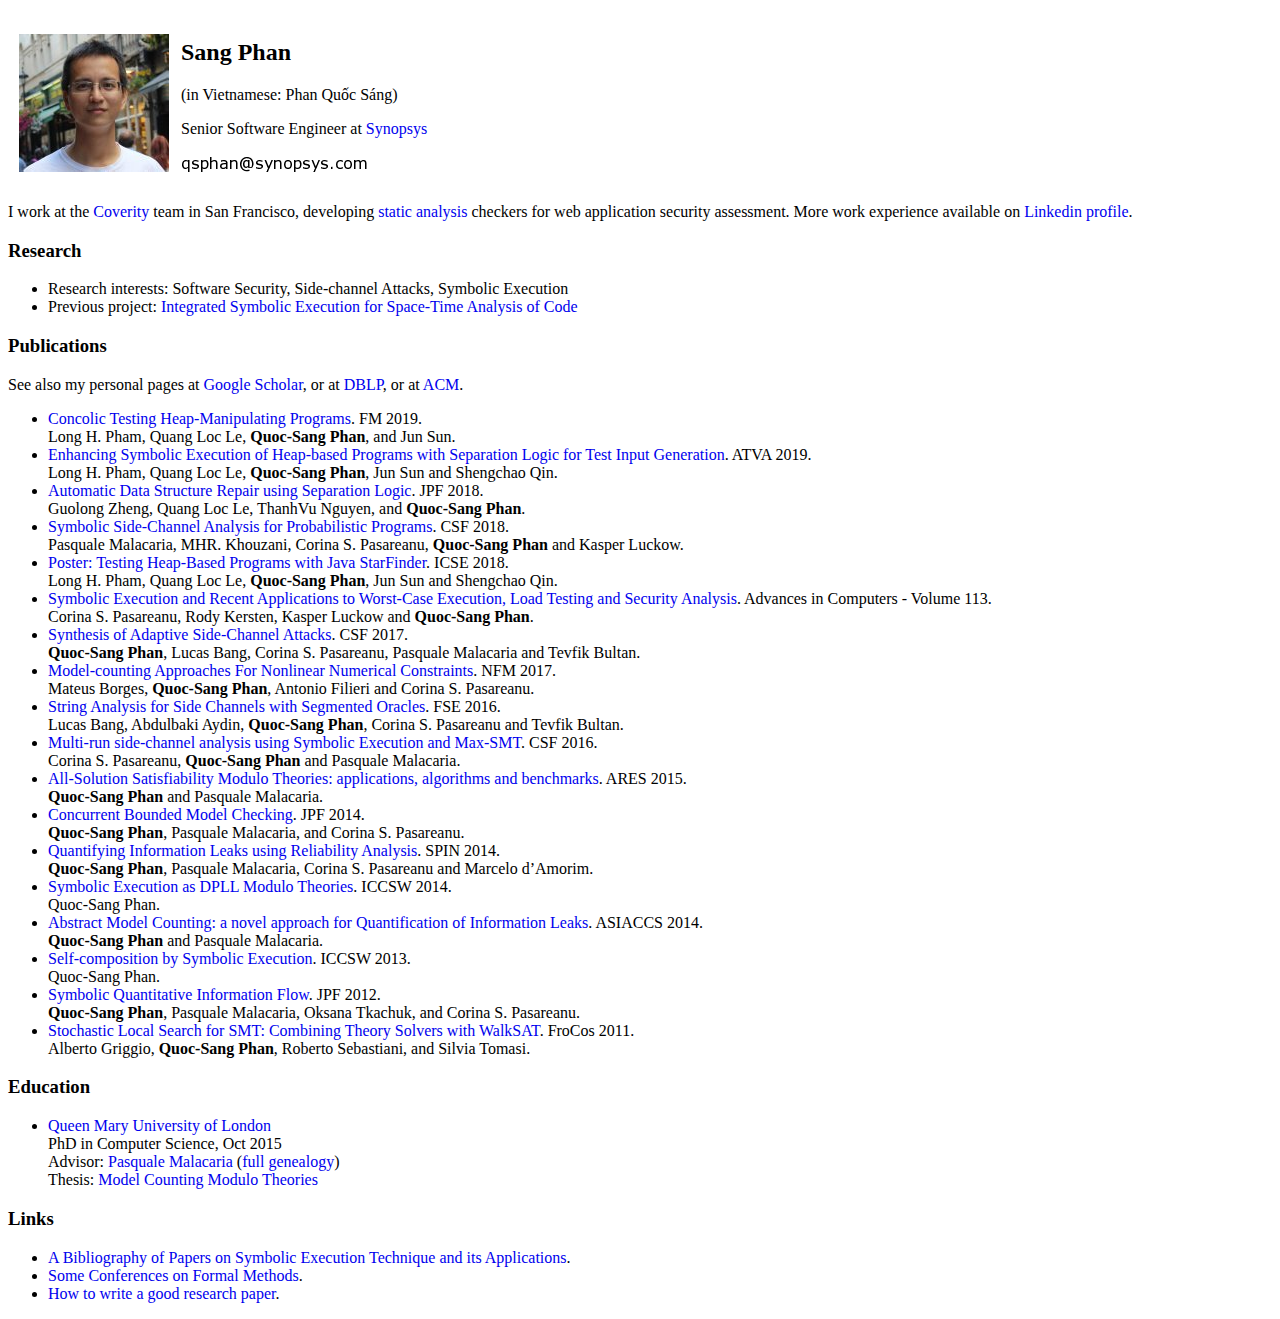
==== index.html @ 763a7111 "minor" ====
<?xml version="1.0" encoding="utf-8" ?>
<!DOCTYPE html PUBLIC "-//W3C//DTD XHTML 1.0 Strict//EN" 
	"http://www.w3.org/TR/xhtml1/DTD/xhtml1-strict.dtd">
<html xmlns="http://www.w3.org/1999/xhtml">
<head>
<link rel="stylesheet" href="style.css" />
<link rel="icon" type="image/png" href="img/phan.png" /> 
<!-- <link rel="icon" type="image/png" href="http://www.cmu.edu/favicon.ico" /> -->
<title>Quoc-Sang Phan</title>
<meta http-equiv="Content-Type" content="text/html; charset=UTF-8" />
<meta name="Description" content="Homepage of Quoc-Sang Phan" />
<meta name="Keywords" content="Quoc-Sang Phan, Quoc Sang Phan, Phan Quoc Sang, Phan Quốc Sáng" />
<meta name="revisit-after" content="3 days" />
<meta name="robots" content="all" />
<meta http-equiv="Content-Language" content="en" />
<meta name="revisit-after" content="3 days" />
<meta name="robots" content="all" />
<meta name="msvalidate.01" content="B53C41DAA37EDDDC7F4954192225C54A" />
<script type="text/javascript">
  var _gaq = _gaq || [];
  _gaq.push(['_setAccount', 'UA-26786057-1']);
  _gaq.push(['_trackPageview']);

  (function() {
    var ga = document.createElement('script'); ga.type = 'text/javascript'; ga.async = true;
    ga.src = ('https:' == document.location.protocol ? 'https://ssl' : 'http://www') + '.google-analytics.com/ga.js';

    var s = document.getElementsByTagName('script')[0]; s.parentNode.insertBefore(ga, s);
  })();
</script>
</head>

<body>
	<table cellspacing="10">
	<tr>
		<td>
			<img src="img/sang.jpg" alt="sang"/>
		</td>

		<td>
			<h2><b>Sang Phan</b></h2>
      <p>(in Vietnamese: Phan Quốc Sáng)</p>
			<p>Senior Software Engineer at <a href="https://www.synopsys.com/">Synopsys</a><br/><br/>
        <img src="img/email.png" alt="email"/>
			</p>
		</td>

	</tr>
</table>

I work at the <a href="https://www.synopsys.com/software-integrity/security-testing/static-analysis-sast.html">Coverity</a> team in San Francisco, developing <a href ="https://en.wikipedia.org/wiki/Static_program_analysis">static analysis</a> checkers for web application security assessment. More work experience available on <a href="https://www.linkedin.com/in/qsphan/">Linkedin profile</a>.
<div>
<h3>Research</h3>
<ul>
  <li>Research interests: Software Security, Side-channel Attacks, Symbolic Execution</li>
  <li>Previous project: <a href="http://sv.cmu.edu/research/cybersecurity/ISSTAC.html">Integrated Symbolic Execution for Space-Time Analysis of Code</a></li>
</ul>
</div>

<div>
<h3>Publications</h3>
See also my personal pages at <a href="http://scholar.google.co.uk/citations?user=4IkvERIAAAAJ&amp;hl=en">Google Scholar</a>, or at <a href="https://dblp.uni-trier.de/pers/hd/p/Phan:Quoc=Sang">DBLP</a>, or at <a href="http://dl.acm.org/author_page.cfm?id=81551144956">ACM</a>.
<ul>
  <li><a href="https://arxiv.org/pdf/1907.05637.pdf">Concolic Testing Heap-Manipulating Programs</a>. FM 2019.<br/>
      Long H. Pham, Quang Loc Le, <b>Quoc-Sang Phan</b>, and Jun Sun.
  </li> 
  <li><a href="papers/atva19.pdf">Enhancing Symbolic Execution of Heap-based Programs with Separation Logic for Test Input Generation</a>. ATVA 2019.<br/>
      Long H. Pham, Quang Loc Le, <b>Quoc-Sang Phan</b>, Jun Sun and Shengchao Qin.
  </li> 
  <li><a href="papers/jpf18.pdf">Automatic Data Structure Repair using Separation Logic</a>. JPF 2018.<br/>
      Guolong Zheng, Quang Loc Le, ThanhVu Nguyen, and <b>Quoc-Sang Phan</b>.
  </li>
  <li><a href="papers/csf18.pdf">Symbolic Side-Channel Analysis for Probabilistic Programs</a>. CSF 2018.<br/>
      Pasquale Malacaria, MHR. Khouzani, Corina S. Pasareanu, <b>Quoc-Sang Phan</b> and Kasper Luckow.
  </li>
  <li><a href="papers/icse18.pdf">Poster: Testing Heap-Based Programs with Java StarFinder</a>. ICSE 2018.<br/>
      Long H. Pham, Quang Loc Le, <b>Quoc-Sang Phan</b>, Jun Sun and Shengchao Qin.
  </li>
  <li><a href="papers/aic113.pdf">Symbolic Execution and Recent Applications to Worst-Case Execution, Load Testing and Security Analysis</a>. Advances in Computers - Volume 113.<br/>
      Corina S. Pasareanu, Rody Kersten, Kasper Luckow and <b>Quoc-Sang Phan</b>.
  </li>
  <li><a href="papers/csf17.pdf">Synthesis of Adaptive Side-Channel Attacks</a>. CSF 2017.<br/>
      <b>Quoc-Sang Phan</b>, Lucas Bang, Corina S. Pasareanu, Pasquale Malacaria and Tevfik Bultan.
  </li>
  <li><a href="papers/nfm17.pdf">Model-counting Approaches For Nonlinear Numerical Constraints</a>. NFM 2017.<br/>
      Mateus Borges, <b>Quoc-Sang Phan</b>, Antonio Filieri and Corina S. Pasareanu.
  </li>
  <li><a href="papers/fse16.pdf">String Analysis for Side Channels with Segmented Oracles</a>. FSE 2016.<br/>
      Lucas Bang, Abdulbaki Aydin, <b>Quoc-Sang Phan</b>, Corina S. Pasareanu and Tevfik Bultan.
  </li>
  <li><a href="papers/csf16.pdf">Multi-run side-channel analysis using Symbolic Execution and Max-SMT</a>. CSF 2016.<br/>
      Corina S. Pasareanu, <b>Quoc-Sang Phan</b> and Pasquale Malacaria.
  </li>
  <li><a href="papers/ares15.pdf">All-Solution Satisfiability Modulo Theories: applications, algorithms and benchmarks</a>. ARES 2015.<br/>
      <b>Quoc-Sang Phan</b> and Pasquale Malacaria.
  </li>
  <li><a href="papers/jpf14.pdf">Concurrent Bounded Model Checking</a>. JPF 2014.<br/>
      <b>Quoc-Sang Phan</b>, Pasquale Malacaria, and Corina S. Pasareanu.
  </li>
  <li><a href="papers/spin14.pdf">Quantifying Information Leaks using Reliability Analysis</a>. SPIN 2014.<br/>
      <b>Quoc-Sang Phan</b>, Pasquale Malacaria, Corina S. Pasareanu and Marcelo d’Amorim.
  </li>
  <li><a href="papers/iccsw14.pdf">Symbolic Execution as DPLL Modulo Theories</a>. ICCSW 2014.<br/>
      Quoc-Sang Phan.
  </li> 
  <li><a href="papers/asiaccs14.pdf">Abstract Model Counting: a novel approach for Quantification of Information Leaks</a>. ASIACCS 2014.<br/>
      <b>Quoc-Sang Phan</b> and Pasquale Malacaria.
  </li> 
  <li><a href="papers/iccsw13.pdf">Self-composition by Symbolic Execution</a>. ICCSW 2013.<br/>
      Quoc-Sang Phan.
  </li> 
  <li><a href="papers/paper1.pdf">Symbolic Quantitative Information Flow</a>. JPF 2012.<br/>
      <b>Quoc-Sang Phan</b>, Pasquale Malacaria, Oksana Tkachuk, and Corina S. Pasareanu.
  </li>
  <li><a href="papers/frocos11.pdf">Stochastic Local Search for SMT: Combining Theory Solvers with WalkSAT</a>. FroCos 2011.<br/>
      Alberto Griggio, <b>Quoc-Sang Phan</b>, Roberto Sebastiani, and Silvia Tomasi.
  </li>
</ul>
</div>

<!--
<div>
<h3>Academic Activities</h3>
<ul>
  <li>Subreviewer of <a href="http://www.etaps.org/index.php/2015/tacas">TACAS 2015</a>, <a href="http://issta2015.cs.uoregon.edu/">ISSTA 2015</a>, <a href="http://www.etaps.org/2016/tacas">TACAS 2016</a>.</li>
  <li>Program Committee member of <a href="http://i-cav.org/2015/evaluation/">CAVART 2015</a>.</li>
</ul>
</div>
-->

<div>
<h3>Education</h3>
<ul>
  <li><a href="http://www.qmul.ac.uk">Queen Mary University of London</a><br/>
	PhD in Computer Science, Oct 2015<br/>
  Advisor: <a href="http://www.eecs.qmul.ac.uk/~pm">Pasquale Malacaria</a> (<a href="genealogy/index.html">full genealogy</a>) <br/>
  Thesis: <a href="https://qmro.qmul.ac.uk/xmlui/handle/123456789/15130">Model Counting Modulo Theories</a>
  </li>
</ul>
</div>

<div>
<h3>Links</h3>
<ul>
  <li><a href="https://github.com/saswatanand/symexbib">A Bibliography of Papers on Symbolic Execution Technique and its Applications</a>.</li>
  <li><a href="http://lipn.univ-paris13.fr/~andre/conferences.php">Some Conferences on Formal Methods</a>.</li>
  <li><a href="https://www.microsoft.com/en-us/research/academic-program/write-great-research-paper/">How to write a good research paper</a>.</li>
<!--  <li>My profile at <a href="http://conf.researchr.org/profile/quocsangphan">researchr.org</a>.</li>
-->
</ul>
</div>

<script type="text/javascript">
var sc_project=7426339; 
var sc_invisible=1; 
var sc_security="4d051697"; 
</script>
<script type="text/javascript"
src="http://www.statcounter.com/counter/counter_xhtml.js"></script>

</body>
</html>
---- style.css ----
a:link {
    text-decoration: none;
}

a:visited {
    text-decoration: none;
}

a:hover {
    text-decoration: underline;
}

a:active {
    text-decoration: underline;
}

.center-obj {
text-align: center;
}

object {border:0}
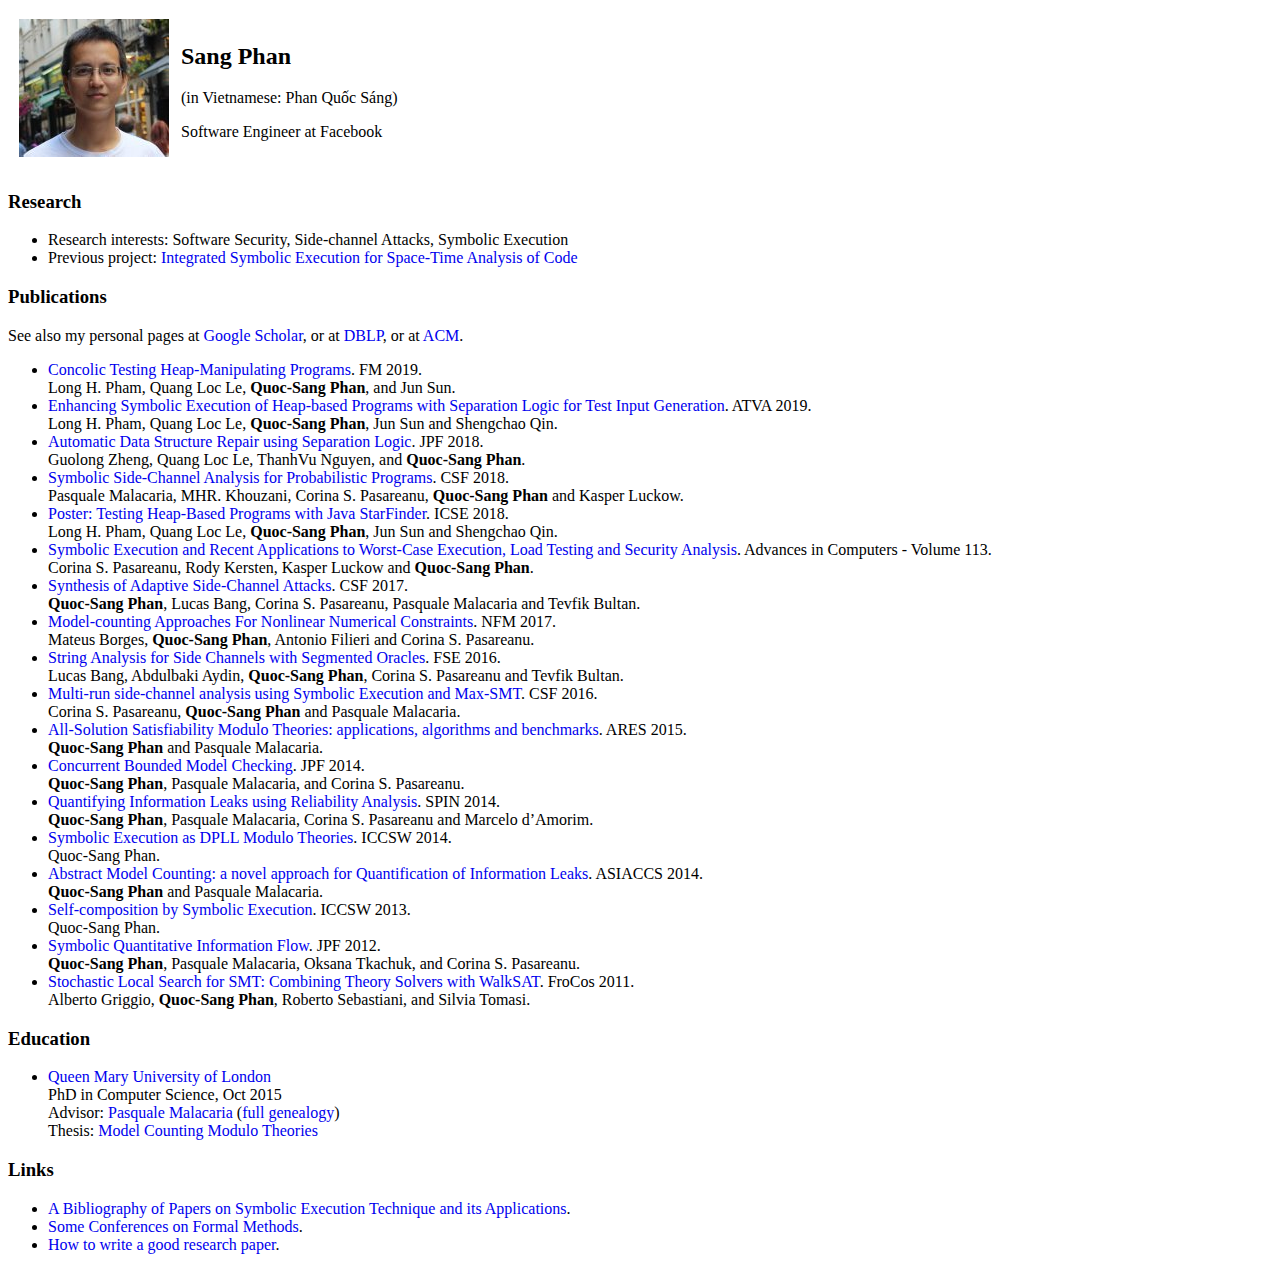
==== commit 9d8b15b5: "update" ====
--- a/index.html
+++ b/index.html
@@ -40,15 +40,13 @@
 		<td>
 			<h2><b>Sang Phan</b></h2>
       <p>(in Vietnamese: Phan Quốc Sáng)</p>
-			<p>Senior Software Engineer at <a href="https://www.synopsys.com/">Synopsys</a><br/><br/>
-        <img src="img/email.png" alt="email"/>
+			<p>Software Engineer at Facebook
 			</p>
 		</td>
 
 	</tr>
 </table>
 
-I work at the <a href="https://www.synopsys.com/software-integrity/security-testing/static-analysis-sast.html">Coverity</a> team in San Francisco, developing <a href ="https://en.wikipedia.org/wiki/Static_program_analysis">static analysis</a> checkers for web application security assessment. More work experience available on <a href="https://www.linkedin.com/in/qsphan/">Linkedin profile</a>.
 <div>
 <h3>Research</h3>
 <ul>
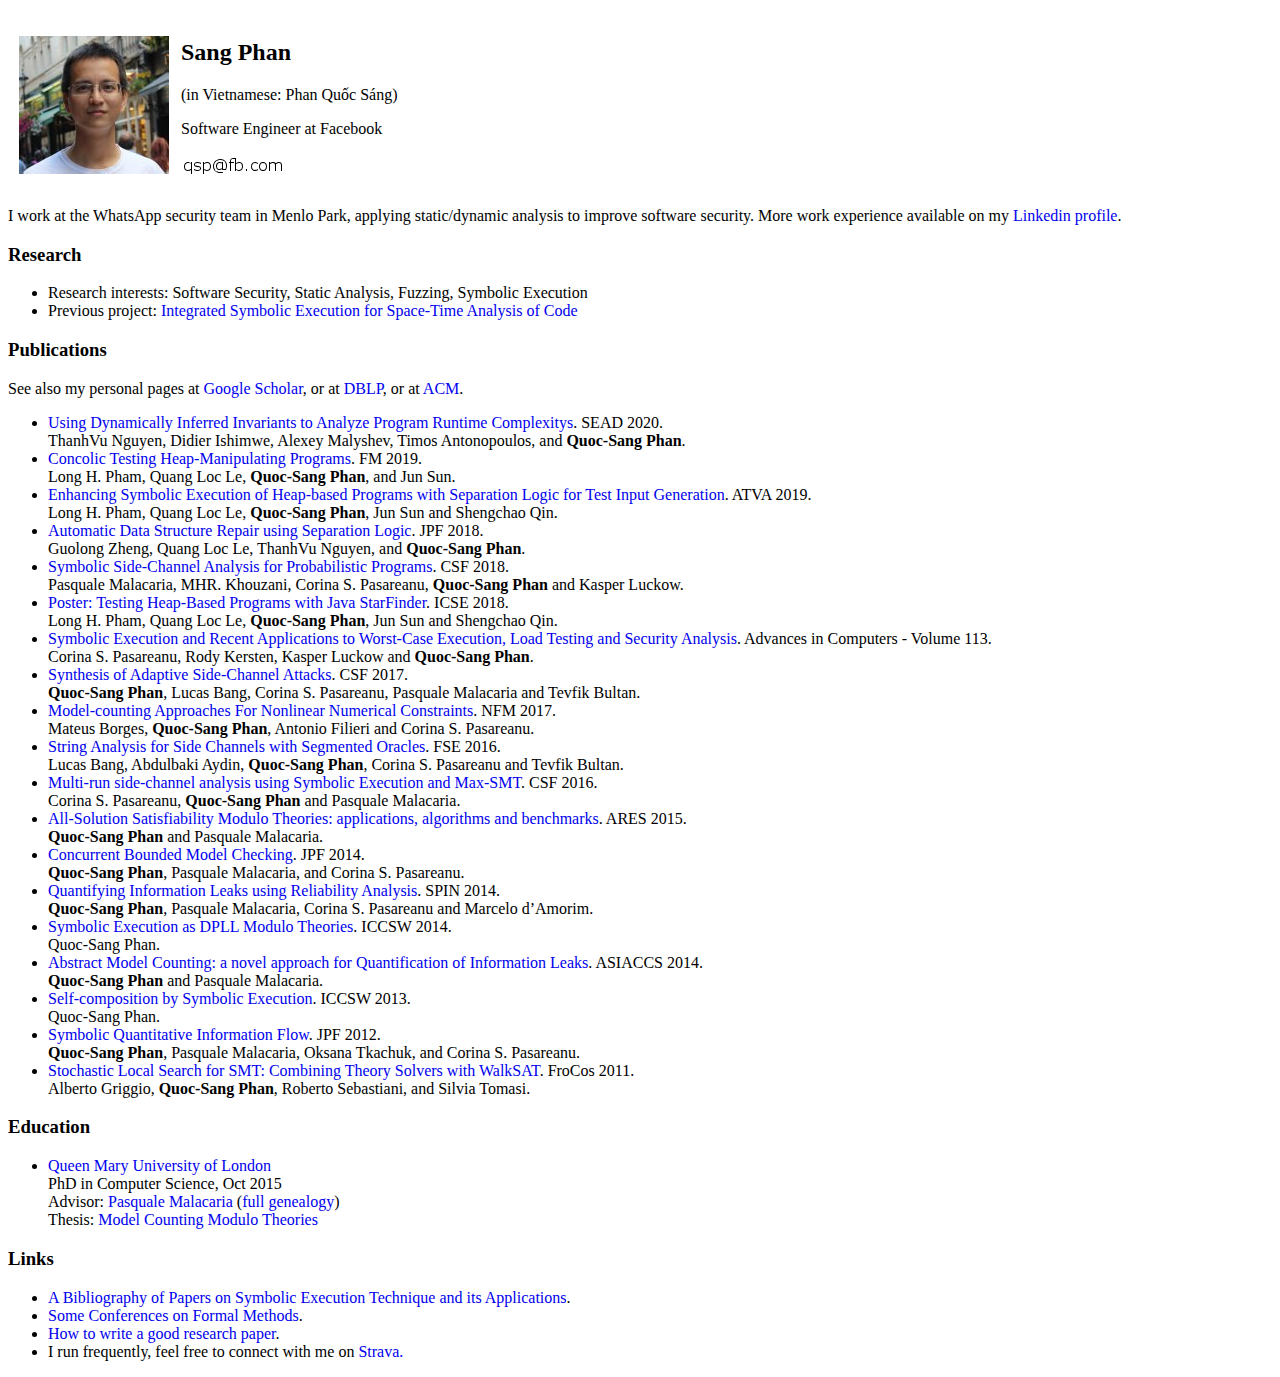
==== commit 5838def6: "update" ====
--- a/index.html
+++ b/index.html
@@ -40,17 +40,18 @@
 		<td>
 			<h2><b>Sang Phan</b></h2>
       <p>(in Vietnamese: Phan Quốc Sáng)</p>
-			<p>Software Engineer at Facebook
+			<p>Software Engineer at Facebook<br/><br/>
+                        <img src="img/email.png" alt="email"/>
 			</p>
 		</td>
 
 	</tr>
 </table>
-
+I work at the WhatsApp security team in Menlo Park, applying static/dynamic analysis to improve software security. More work experience available on my <a href="https://www.linkedin.com/in/qsphan/">Linkedin profile</a>.
 <div>
 <h3>Research</h3>
 <ul>
-  <li>Research interests: Software Security, Side-channel Attacks, Symbolic Execution</li>
+  <li>Research interests: Software Security, Static Analysis, Fuzzing, Symbolic Execution</li>
   <li>Previous project: <a href="http://sv.cmu.edu/research/cybersecurity/ISSTAC.html">Integrated Symbolic Execution for Space-Time Analysis of Code</a></li>
 </ul>
 </div>
@@ -59,6 +60,9 @@
 <h3>Publications</h3>
 See also my personal pages at <a href="http://scholar.google.co.uk/citations?user=4IkvERIAAAAJ&amp;hl=en">Google Scholar</a>, or at <a href="https://dblp.uni-trier.de/pers/hd/p/Phan:Quoc=Sang">DBLP</a>, or at <a href="http://dl.acm.org/author_page.cfm?id=81551144956">ACM</a>.
 <ul>
+  <li><a href="papers/sead20.pdf">Using Dynamically Inferred Invariants to Analyze Program Runtime Complexitys</a>. SEAD 2020.<br/>
+      ThanhVu Nguyen, Didier Ishimwe, Alexey Malyshev, Timos Antonopoulos, and <b>Quoc-Sang Phan</b>.
+  </li>
   <li><a href="https://arxiv.org/pdf/1907.05637.pdf">Concolic Testing Heap-Manipulating Programs</a>. FM 2019.<br/>
       Long H. Pham, Quang Loc Le, <b>Quoc-Sang Phan</b>, and Jun Sun.
   </li> 
@@ -143,6 +147,7 @@
   <li><a href="https://github.com/saswatanand/symexbib">A Bibliography of Papers on Symbolic Execution Technique and its Applications</a>.</li>
   <li><a href="http://lipn.univ-paris13.fr/~andre/conferences.php">Some Conferences on Formal Methods</a>.</li>
   <li><a href="https://www.microsoft.com/en-us/research/academic-program/write-great-research-paper/">How to write a good research paper</a>.</li>
+  <li>I run frequently, feel free to connect with me on <a href="https://www.strava.com/athletes/69244264">Strava.</li>
 <!--  <li>My profile at <a href="http://conf.researchr.org/profile/quocsangphan">researchr.org</a>.</li>
 -->
 </ul>
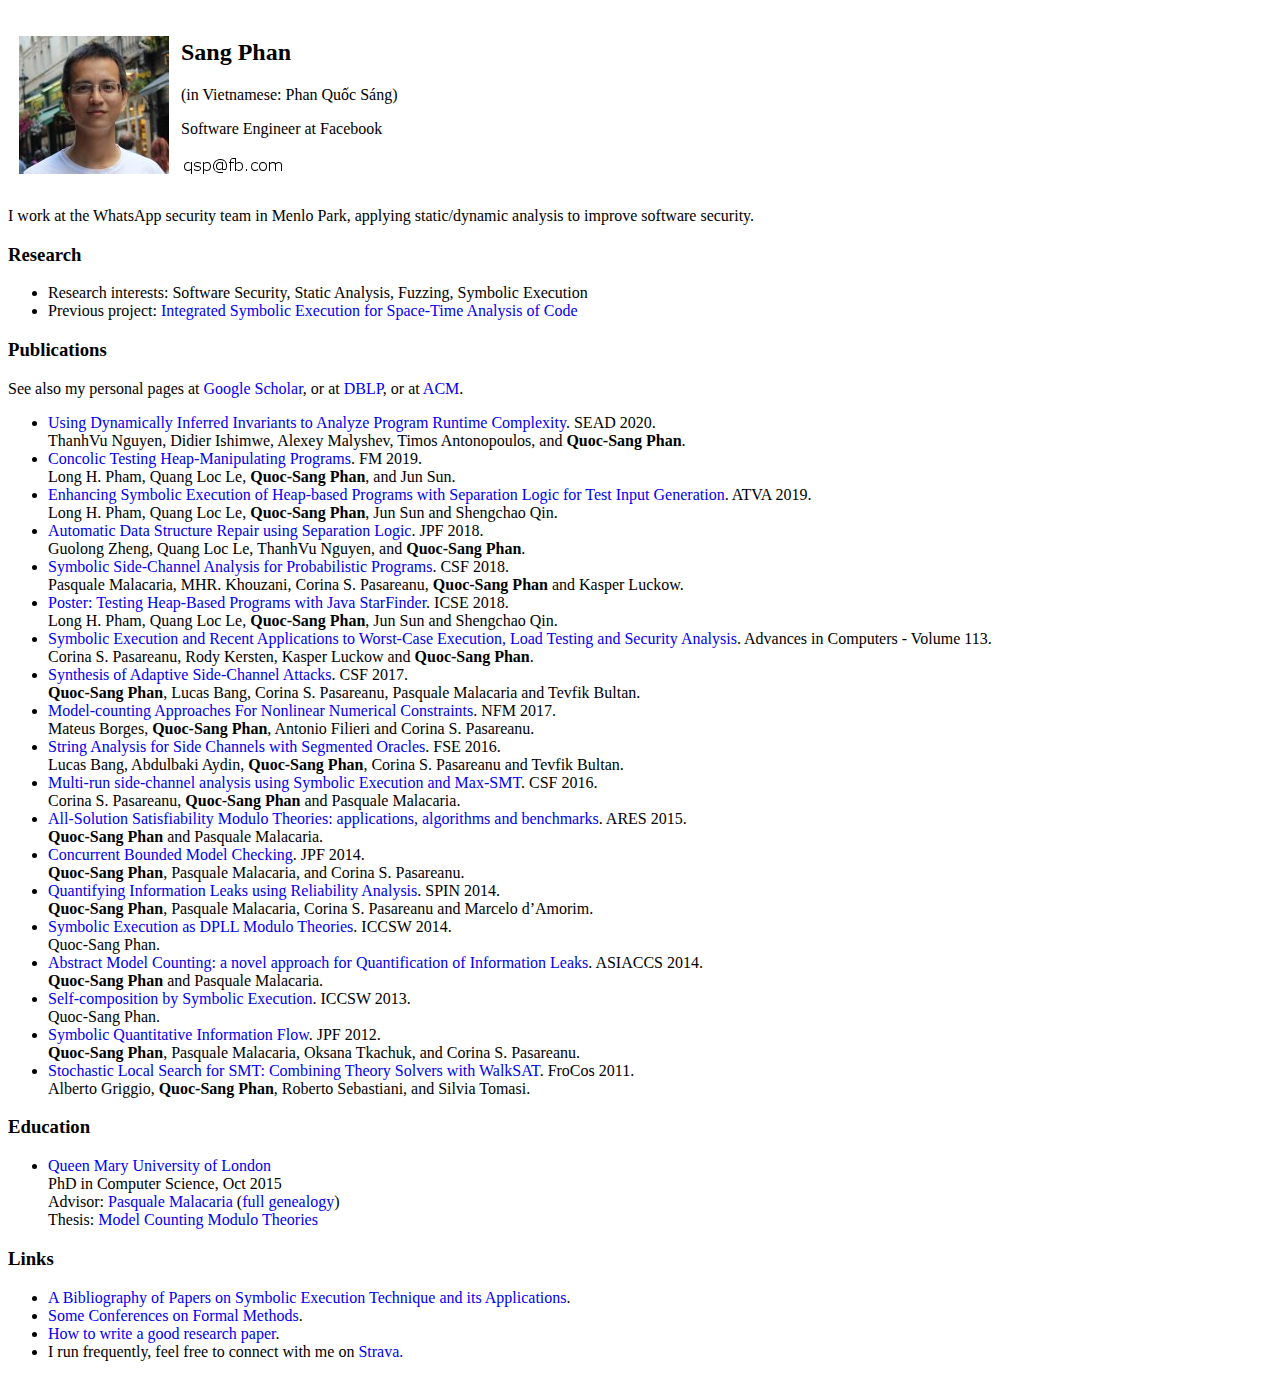
==== commit 2cb851b5: "minor" ====
--- a/index.html
+++ b/index.html
@@ -47,7 +47,7 @@
 
 	</tr>
 </table>
-I work at the WhatsApp security team in Menlo Park, applying static/dynamic analysis to improve software security. More work experience available on my <a href="https://www.linkedin.com/in/qsphan/">Linkedin profile</a>.
+I work at the WhatsApp security team in Menlo Park, applying static/dynamic analysis to improve software security. <!--More work experience available on my <a href="https://www.linkedin.com/in/qsphan/">Linkedin profile</a>.-->
 <div>
 <h3>Research</h3>
 <ul>
@@ -60,7 +60,7 @@
 <h3>Publications</h3>
 See also my personal pages at <a href="http://scholar.google.co.uk/citations?user=4IkvERIAAAAJ&amp;hl=en">Google Scholar</a>, or at <a href="https://dblp.uni-trier.de/pers/hd/p/Phan:Quoc=Sang">DBLP</a>, or at <a href="http://dl.acm.org/author_page.cfm?id=81551144956">ACM</a>.
 <ul>
-  <li><a href="papers/sead20.pdf">Using Dynamically Inferred Invariants to Analyze Program Runtime Complexitys</a>. SEAD 2020.<br/>
+  <li><a href="papers/sead20.pdf">Using Dynamically Inferred Invariants to Analyze Program Runtime Complexity</a>. SEAD 2020.<br/>
       ThanhVu Nguyen, Didier Ishimwe, Alexey Malyshev, Timos Antonopoulos, and <b>Quoc-Sang Phan</b>.
   </li>
   <li><a href="https://arxiv.org/pdf/1907.05637.pdf">Concolic Testing Heap-Manipulating Programs</a>. FM 2019.<br/>
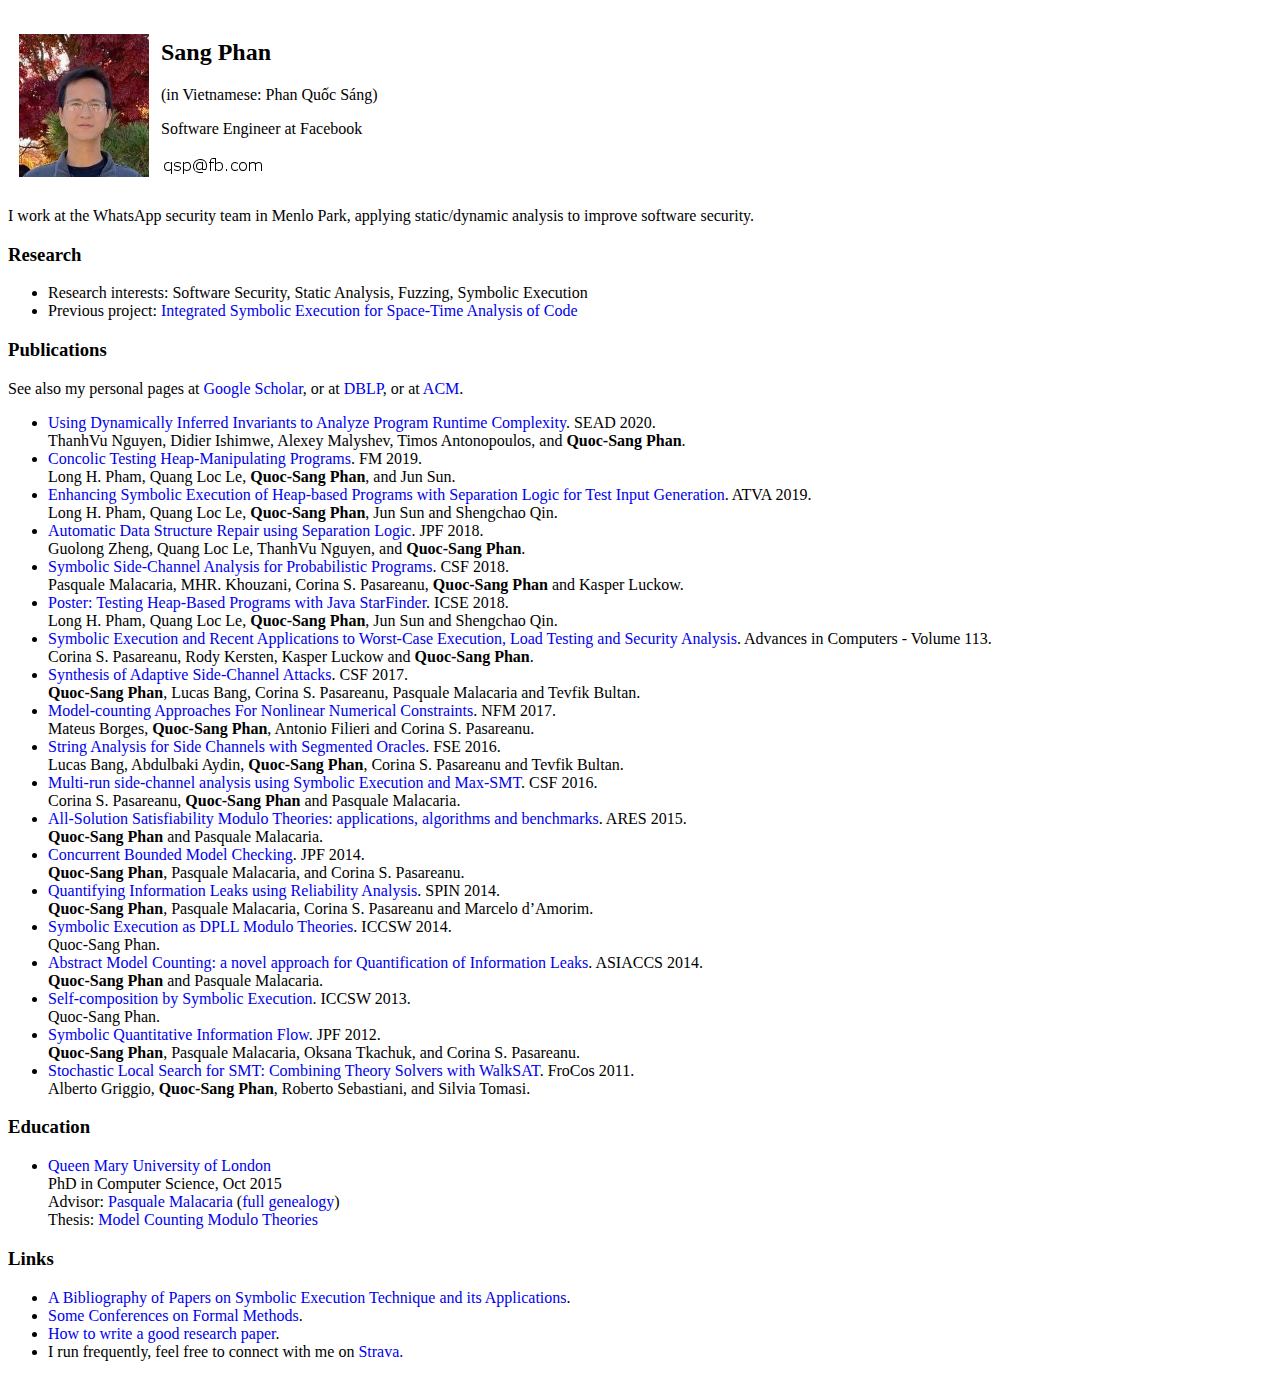
==== commit ab270f9d: "minor" ====
--- a/index.html
+++ b/index.html
@@ -34,7 +34,7 @@
 	<table cellspacing="10">
 	<tr>
 		<td>
-			<img src="img/sang.jpg" alt="sang"/>
+			<img src="img/sang.jpg" alt="sang" width="130"/>
 		</td>
 
 		<td>
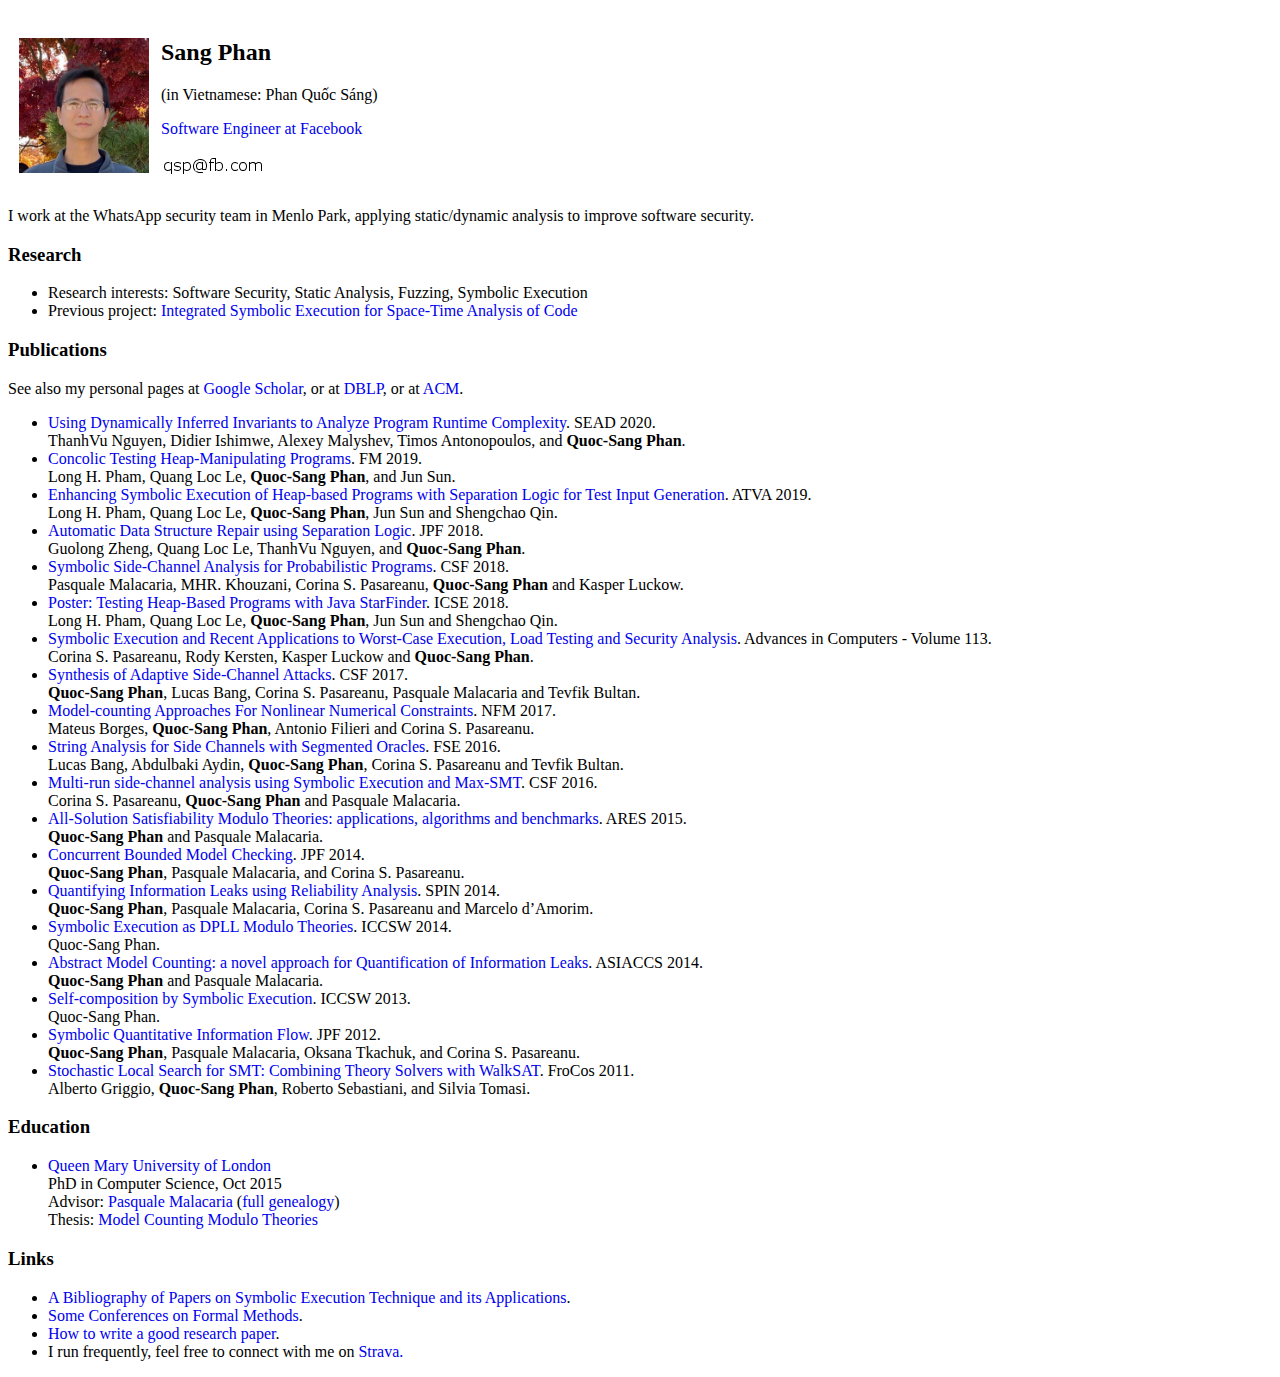
==== commit 3603c05c: "minor" ====
--- a/index.html
+++ b/index.html
@@ -40,7 +40,7 @@
 		<td>
 			<h2><b>Sang Phan</b></h2>
       <p>(in Vietnamese: Phan Quốc Sáng)</p>
-			<p>Software Engineer at Facebook<br/><br/>
+			<p><a href="https://research.fb.com/people/phan-sang/">Software Engineer at Facebook</a><br/><br/>
                         <img src="img/email.png" alt="email"/>
 			</p>
 		</td>
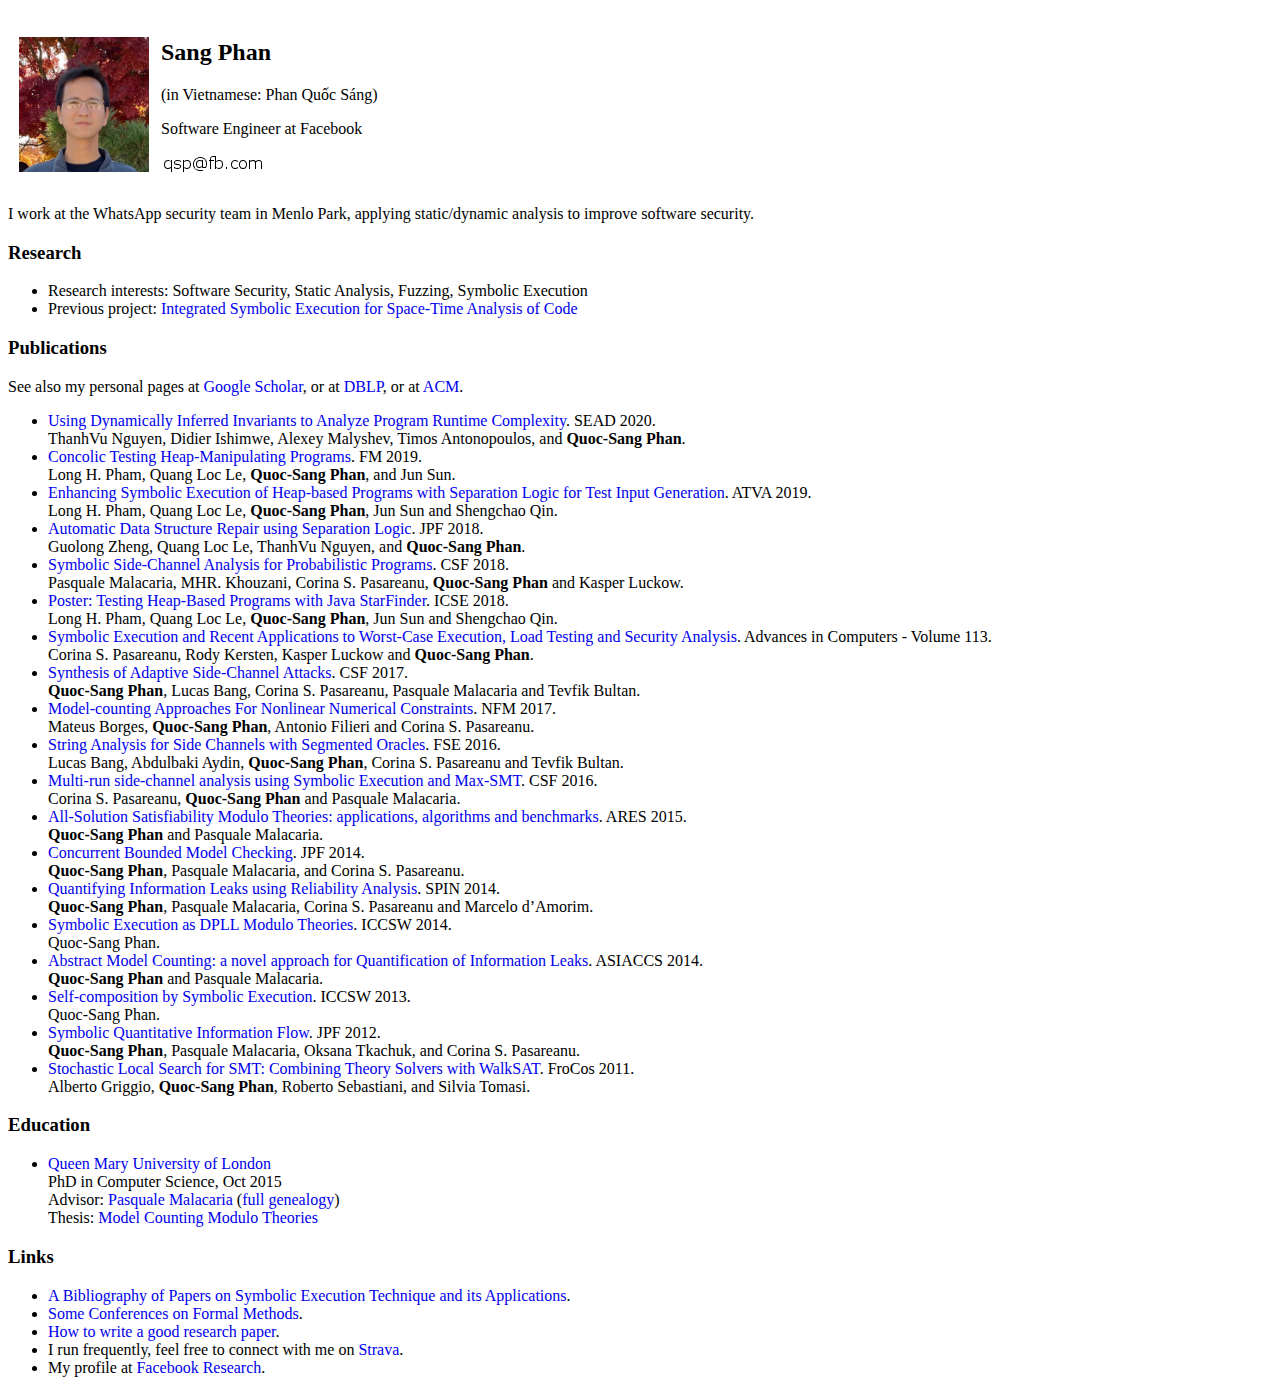
==== commit 60142797: "update" ====
--- a/index.html
+++ b/index.html
@@ -40,7 +40,7 @@
 		<td>
 			<h2><b>Sang Phan</b></h2>
       <p>(in Vietnamese: Phan Quốc Sáng)</p>
-			<p><a href="https://research.fb.com/people/phan-sang/">Software Engineer at Facebook</a><br/><br/>
+                        <p>Software Engineer at Facebook</p>
                         <img src="img/email.png" alt="email"/>
 			</p>
 		</td>
@@ -147,7 +147,8 @@
   <li><a href="https://github.com/saswatanand/symexbib">A Bibliography of Papers on Symbolic Execution Technique and its Applications</a>.</li>
   <li><a href="http://lipn.univ-paris13.fr/~andre/conferences.php">Some Conferences on Formal Methods</a>.</li>
   <li><a href="https://www.microsoft.com/en-us/research/academic-program/write-great-research-paper/">How to write a good research paper</a>.</li>
-  <li>I run frequently, feel free to connect with me on <a href="https://www.strava.com/athletes/69244264">Strava.</li>
+  <li>I run frequently, feel free to connect with me on <a href="https://www.strava.com/athletes/69244264">Strava</a>.</li>
+  <li>My profile at <a href="https://research.fb.com/people/phan-sang/">Facebook Research</a>.</li>
 <!--  <li>My profile at <a href="http://conf.researchr.org/profile/quocsangphan">researchr.org</a>.</li>
 -->
 </ul>
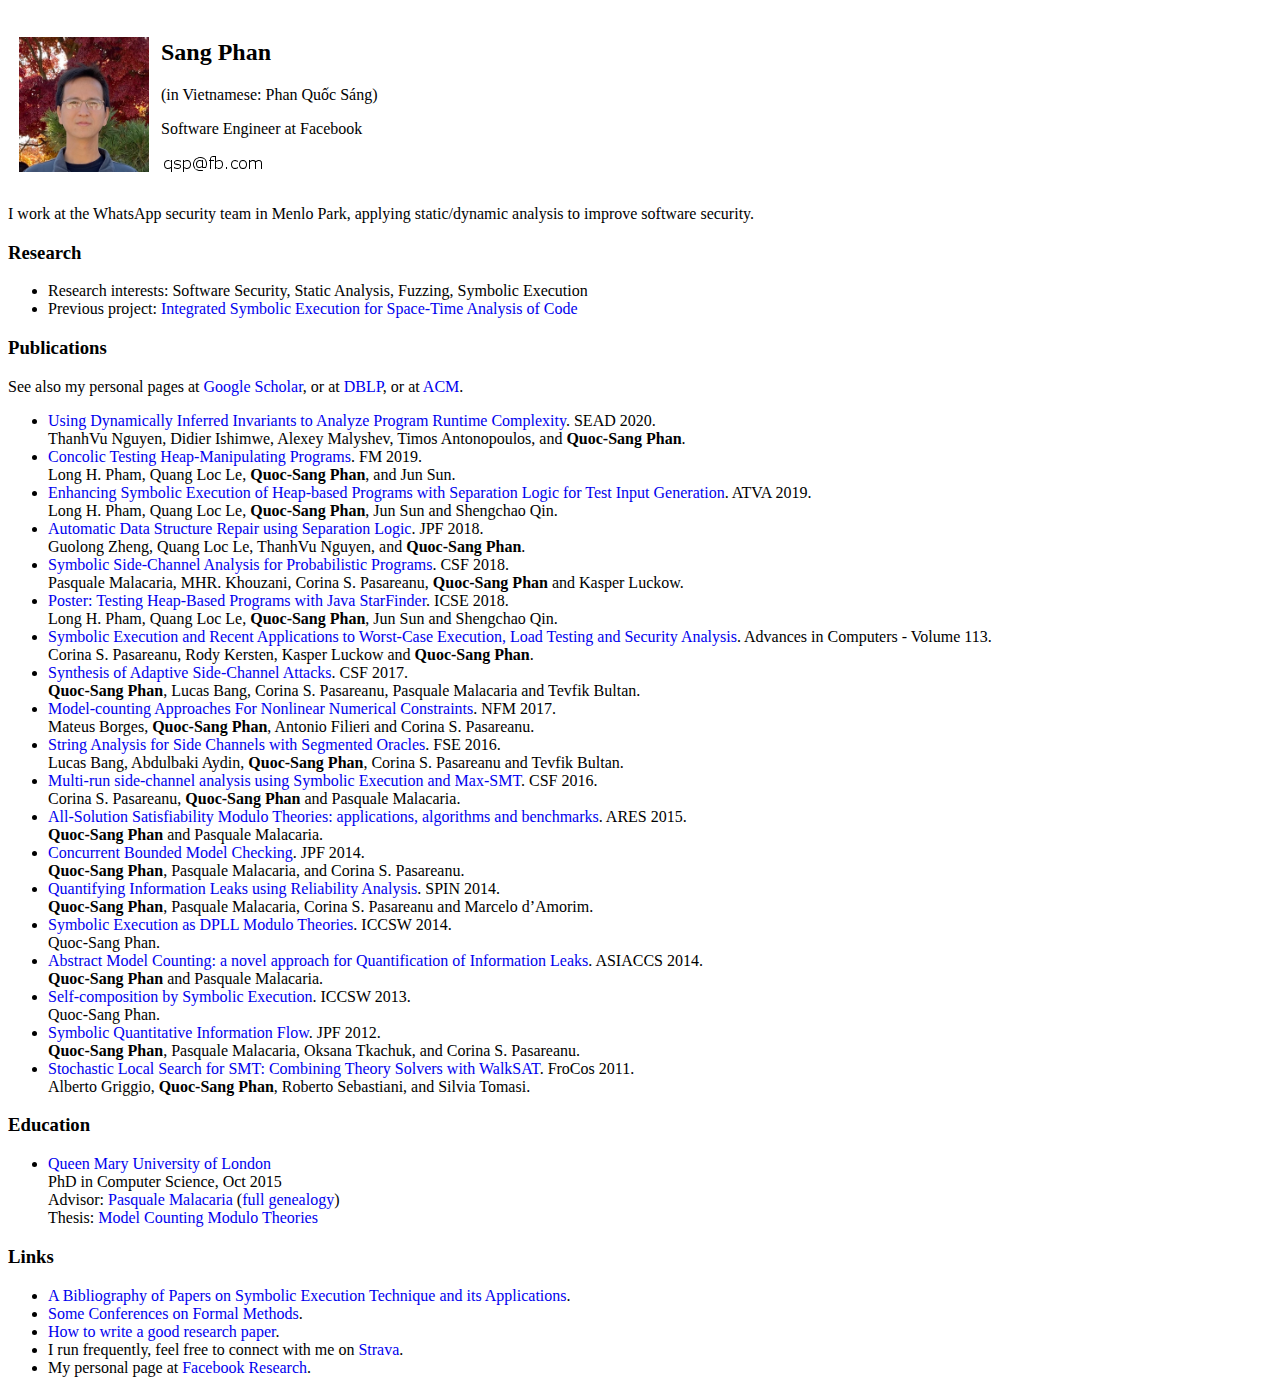
==== commit 129726a5: "update" ====
--- a/index.html
+++ b/index.html
@@ -148,7 +148,7 @@
   <li><a href="http://lipn.univ-paris13.fr/~andre/conferences.php">Some Conferences on Formal Methods</a>.</li>
   <li><a href="https://www.microsoft.com/en-us/research/academic-program/write-great-research-paper/">How to write a good research paper</a>.</li>
   <li>I run frequently, feel free to connect with me on <a href="https://www.strava.com/athletes/69244264">Strava</a>.</li>
-  <li>My profile at <a href="https://research.fb.com/people/phan-sang/">Facebook Research</a>.</li>
+  <li>My personal page at <a href="https://research.fb.com/people/phan-sang/">Facebook Research</a>.</li>
 <!--  <li>My profile at <a href="http://conf.researchr.org/profile/quocsangphan">researchr.org</a>.</li>
 -->
 </ul>
